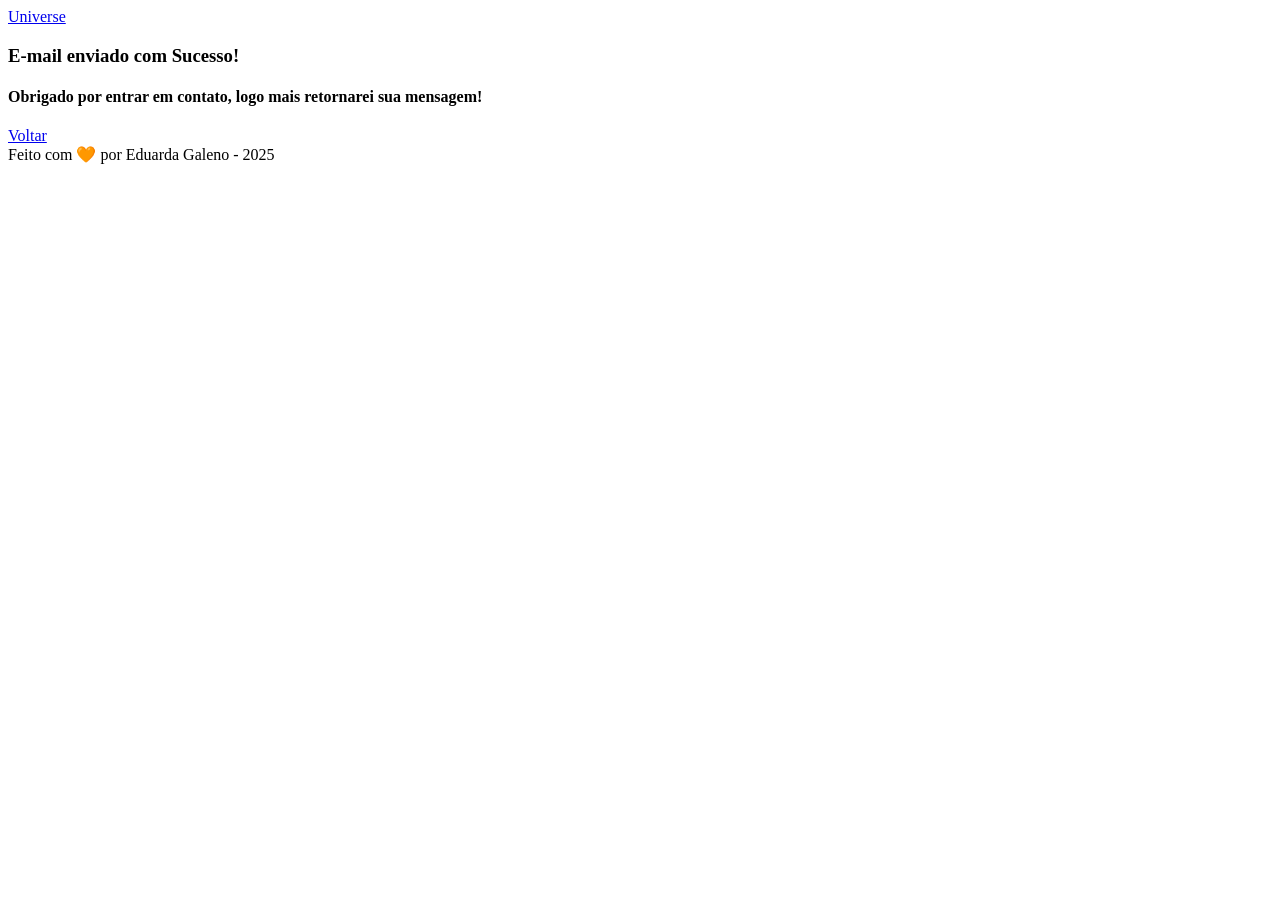
==== sucess.html @ d22bed63 ":tada: Construção da Página sucess" ====
<!DOCTYPE html>
<html lang="pt-br">

<head>

    <meta charset="UTF-8">
    <meta name="viewport" content="width=device-width, initial-scale=1.0">
    <meta name="description" content="Projeto Portfólio">
    <meta name="author" content="Generation Brasil">
    <meta name="keywords" content="HTML, CSS, JavaScript">
    <link rel="icon" href="./assets/img/favicon.svg" />

    <title>Universe</title>
</head>

<body>
    <!-- Cabeçalho da Página (header) -->
    <header>

        <!-- Div Conteudo do Cabeçalho -->
        <div id="header_content">

             <!-- Conteúdo do Cabeçalho -->
             <div id="menu_content_sucess">

                <!-- Hyperlink -->
                <a href="#">Universe</a>

            </div>

        </div>
    </header>

    <!-- Seção Principal da Página (main) -->
    <main>

        <!-- Seção Home -->
        <section id="home" >

            <!-- Texto da Seção Home -->
            <article id="home_texto" >

                <h1>E-mail enviado com Sucesso!</h1>
                <h4>Obrigado por entrar em contato, logo mais retornarei sua mensagem!</h4>

                <a class="botao" href="index.html">Voltar</a>

            </article>

        </section>

    </main>

    <!-- Rodapé da Página (footer) -->
    <footer>
        Feito com 🧡 por Eduarda Galeno - 2025
    </footer>

</body>

</html>
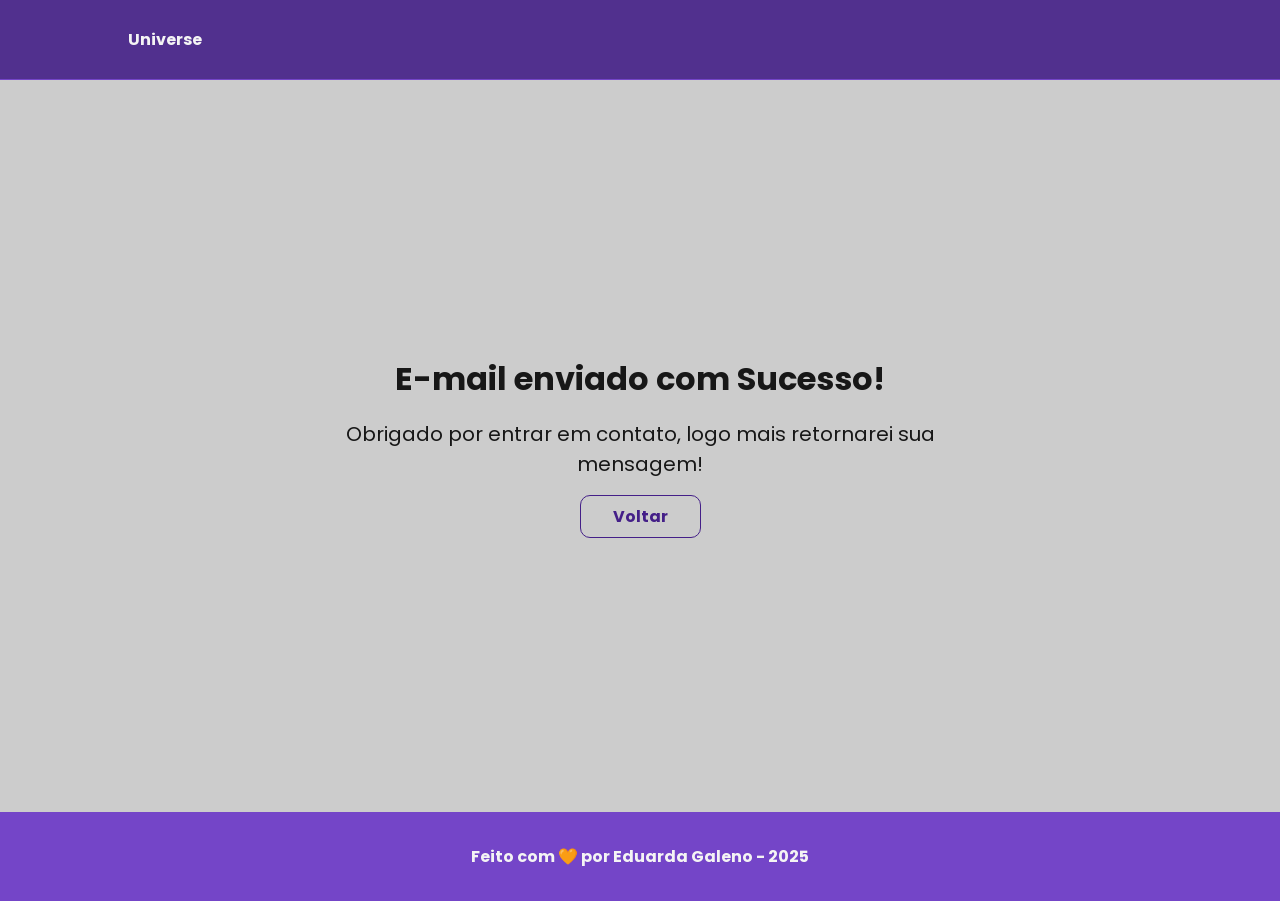
==== commit 536299f2: ":construction: Update CSS" ====
--- a/sucess.html
+++ b/sucess.html
@@ -2,6 +2,13 @@
 <html lang="pt-br">
 
 <head>
+
+    <!-- Fontes do Google -->
+    <link rel="preconnect" href="https://fonts.googleapis.com">
+    <link rel="preconnect" href="https://fonts.gstatic.com" crossorigin>
+
+    <!-- Fonte do Google - Poppins -->
+    <link href="https://fonts.googleapis.com/css2?family=Poppins&display=swap" rel="stylesheet">
 
     <meta charset="UTF-8">
     <meta name="viewport" content="width=device-width, initial-scale=1.0">
@@ -10,21 +17,24 @@
     <meta name="keywords" content="HTML, CSS, JavaScript">
     <link rel="icon" href="./assets/img/favicon.svg" />
 
-    <title>Universe</title>
+    <!-- Link para a Folha de Estilo da Página - CSS -->
+    <link rel="stylesheet" href="./assets/css/styles.css">
+
+    <title>Portfólio da Eduarda</title>
 </head>
 
 <body>
     <!-- Cabeçalho da Página (header) -->
-    <header>
+    <header class="flex menu_container">
 
         <!-- Div Conteudo do Cabeçalho -->
-        <div id="header_content">
+        <div id="header_content" class="menu_content">
 
              <!-- Conteúdo do Cabeçalho -->
              <div id="menu_content_sucess">
 
                 <!-- Hyperlink -->
-                <a href="#">Universe</a>
+                <a href="index.html">Universe</a>
 
             </div>
 
@@ -35,10 +45,10 @@
     <main>
 
         <!-- Seção Home -->
-        <section id="home" >
+        <section id="home" class="flex home_container_sucess">
 
             <!-- Texto da Seção Home -->
-            <article id="home_texto" >
+            <article id="home_sucess" class="flex">
 
                 <h1>E-mail enviado com Sucesso!</h1>
                 <h4>Obrigado por entrar em contato, logo mais retornarei sua mensagem!</h4>
--- a/assets/css/styles.css
+++ b/assets/css/styles.css
@@ -0,0 +1,489 @@
+/*  Reset Global da página HTML 
+    Este seletor afeta todos os elementos da página.
+*/
+* {
+    margin: 0;
+    padding: 0;
+
+    /* Faz com que width e height incluam a borda e o padding,*/
+    box-sizing: border-box;
+
+    /* Desabilita o sublinhado dos links*/
+    text-decoration: none;
+
+    /* Desabilita a borda de foco dos elementos*/
+    outline: none;
+
+    font-weight: 400;
+    font-family: 'Poppins', sans-serif;
+}
+
+/* Declaração das variáveis */
+:root {
+    --purple-200: #9a7bd1;
+    --purple-500: #6b36c8;
+    --purple-800: #441f88;
+
+    --gray-200: #cccccc;
+    --gray-400: #505861;
+
+    --black-800: #171717;
+
+    --white: #F9F9F9;
+}
+
+/* Configurações padrões da página 
+   Este seletor afeta todos os elementos debtro da tag html.
+*/
+html {
+    width: 100%;
+    height: 100vh;
+
+    /* Permite que a rolagem da página aconteça de forma suave*/
+    scroll-behavior: smooth;
+}
+
+body {
+    background-color: var(--gray-200);
+    color: var(--black-800);
+
+    /* Exibe as fontes com um traço mais fino e suave (Chrome e Edge) */
+    -webkit-font-smoothing: antialiased;
+
+    /* Exibe as fontes com um traço mais fino e suave (Firefox) */
+    -moz-osx-font-smoothing: grayscale;
+}
+
+button,
+a {
+    cursor: pointer;
+}
+
+.botao {
+    padding: 0.5rem 2rem;
+    border: 1px solid var(--purple-800);
+    border-radius: 10px;
+    font-size: 1rem;
+    font-weight: 700;
+    text-align: center;
+    color: var(--purple-800);
+    background: none;
+}
+
+.botao:hover {
+    color: var(--white);
+    background-color: var(--purple-800);
+}
+
+.flex {
+    display: flex;
+    justify-content: center;
+    align-items: center;
+}
+
+/* Estilização - Seção Header */
+
+.menu_container {
+    position: sticky;
+    top: 0;
+    width: 100%;
+    height: 5rem;
+    border-bottom: 1px solid var(--purple-500);
+    background-color: var(--purple-800);
+
+    /* Aplica transparência */
+    filter: opacity(0.9);
+}
+
+.menu_container a {
+    font-weight: 700;
+    color: var(--white);
+}
+
+.menu_container a:hover {
+    color: var(--purple-200);
+}
+
+.menu_content {
+    display: flex;
+    justify-content: space-between;
+    width: 100%;
+    max-width: 1120px;
+    padding: 0 1.5rem;
+}
+
+.menu_list {
+    text-align: center;
+    list-style: none;
+}
+
+.menu_list li {
+    margin-left: 1rem;
+}
+
+#menu_content_sucess {
+    width: 100%;
+    max-width: 1120px;
+    padding: 0 1.5rem;
+}
+
+/* Estilização da Seção Home */
+
+.home_container {
+
+    /* Calcula altura do elemento (altura do navegador - altura do menu + 20px) */
+    height: calc(100vh - 6.25rem);
+
+    max-width: 1120px;
+    margin: 1rem auto;
+    padding: 0 1rem;
+}
+
+.home_container p,
+h1,
+h4 {
+    font-size: 1rem;
+    text-align: center;
+}
+
+.home_container h1 {
+    font-size: 2.25rem;
+    font-weight: 700;
+    line-height: 3rem;
+}
+
+.home_container h4 {
+    font-weight: 700;
+}
+
+.home_container p {
+    margin: 1rem 0;
+}
+
+.home_container .botao {
+    width: 40%;
+}
+
+.home_content {
+    flex-direction: column;
+    width: 50vw;
+}
+
+.home_content img {
+    width: 75%;
+}
+
+/* Estilização da Seção Home - Página Sucess */
+
+.home_container_sucess {
+    height: calc(100vh - 12.5rem);
+    max-width: 1120px;
+    margin: 1rem auto;
+    padding: 0 1rem;
+}
+
+#home_sucess {
+    width: 50vw;
+    flex-direction: column;
+}
+
+#home_sucess h1 {
+    font-size: 2rem;
+    font-weight: 700;
+}
+
+#home_sucess h4 {
+    font-size: 1.25rem;
+    padding: 1rem;
+}
+
+/* Estilização da Seção Sobre */
+
+.sobre_container {
+    max-width: 1120px;
+    margin: -1.25rem auto;
+    padding: 0 1rem;
+    height: 100vh;
+}
+
+.sobre_container img {
+    width: 30%;
+    margin: 1rem;
+    border: 5px solid var(--purple-500);
+    border-radius: 50%;
+}
+
+.sobre_container h2 {
+    font-size: 2rem;
+    font-weight: bold;
+    line-height: 3rem;
+    text-align: center;
+}
+
+.sobre_container p {
+    margin: 1rem 0;
+    text-align: center;
+}
+
+.sobre_github {
+    justify-content: space-evenly;
+}
+
+#sobre_texto {
+    margin-left: 2rem;
+}
+
+/* Estilização da Seção Contact */
+
+.contato_container{
+    display: grid;
+    grid-template-columns: 1fr 1fr;
+    justify-content: center;
+    align-items: center;
+    gap: 1.25rem;
+    max-width: 1120px;
+    margin: 4rem auto 2rem;
+    padding: 0 2rem;
+}
+
+.contato_container h4{
+    margin: 1rem 0;
+    font-size: 2rem;
+    font-weight: 700;
+}
+
+.contato_content{
+    flex-direction: column;
+    margin: 4rem 0 0 0;
+    font-size: 1.25rem;
+}
+
+.contato_content p{
+    display: block;
+    text-align: justify;
+}
+
+/* Estilização da Seção Redes Sociais*/
+
+.social_container{
+    display:flex;
+    justify-content: space-evenly;
+    margin: 2rem 0 0 0;
+}
+
+.social_icon{
+    width: 4.75rem;
+    height: 4.75rem;
+}
+
+.social_icon:hover{
+    filter: brightness(0) 
+            saturate(100%) 
+            invert(20%) 
+            sepia(24%) 
+            saturate(4557%) 
+            hue-rotate(242deg) 
+            brightness(89%) 
+            contrast(108%);
+}
+
+/* Estilização da Seção Form*/
+
+form{
+    display: flex;
+    flex-direction: column;
+    margin: 7rem 0 0 0;
+    padding: 1.25rem;
+    border: none;
+}
+
+form label{
+    font-size: 1.25rem;
+    text-align: left;
+}
+
+form input,
+textarea{
+    width: 100%;
+    margin: 0.5rem 0 1rem;
+    padding: 0.5rem;
+    border-radius: 20px;
+    border: none;
+    font-size: 1rem;
+}
+
+textarea{
+    resize: none;
+}
+
+form span{
+    margin-bottom: 0.5rem;
+    margin-left: 0.75rem;
+    font-size: 0.75rem;
+    line-height: 1.25rem;
+    color: red;
+}
+
+/* Estilização da Seção Footer */
+
+footer {
+    margin: 0;
+    padding: 2rem;
+    font-weight: bold;
+    text-align: center;
+    color: var(--white);
+    background-color: var(--purple-500);
+    filter: opacity(0.9);
+}
+
+/* Modo Responsivo */
+
+/* Smartphone - Telas até 490px */
+
+@media screen and (max-width: 490px){
+
+    body{
+        display: flex;
+        flex-direction: column;
+        min-height: 100vh;
+    }
+
+    main{
+        display:flex;
+        flex: 1;
+        flex-direction: column;
+    }
+
+    footer{
+        margin-top: auto;
+    }
+
+    /* Ajustes no Menu*/
+
+    .menu_container{
+        height: auto;
+        padding: 1rem 0;
+    }
+
+    .menu_content{
+        justify-content: center;
+        max-width: 100%;
+        /* padding: 1rem; */
+    }
+
+    #titulo a{
+        font-size: 1.75rem;
+    }
+
+    .menu_list{
+        display: none;
+    }
+
+    /* Ajustes na Seção Home*/
+
+    .home_container{
+        flex-direction: column-reverse;
+        width: 100%;
+        height: auto;
+        margin-top: 2rem;
+    }
+
+    .home_content{
+        width: 100%;
+    }
+
+    .home_content h1{
+        font-size: 1.75rem;
+        line-height: 2.25rem;
+    }
+
+    .home_content .botao, img{
+        width: 80%
+    }
+
+    /* .home_content img{
+        width: 80%;
+    } */
+
+    #home_texto{
+        margin-top: 0.5rem;
+    }
+
+    #home_imagem{
+        margin-bottom: 0;
+    }
+
+    /* Ajustes na Seção About*/
+
+    .sobre_container{
+        flex-direction: column;
+        width: 100%;
+        height: auto;
+        margin-top: 3rem;
+    }
+
+    .sobre_container img{
+        width: 70%;
+    }
+
+    .sobre_container h1{
+        font-size: 1.75rem;
+        line-height: 2.25rem;
+    }
+
+    .sobre_github{
+        flex-direction: column;
+        gap: 0.5rem;
+    }
+
+    .sobre_github p{
+        display: none;
+    }
+
+    .sobre_github .botao{
+        width: 80%;
+    }
+    
+    /* Ajustes Contato */
+
+    .contato_container{
+        grid-template-columns: 1fr;
+        width: 100%;
+        height: auto;
+        margin-top: 2rem;
+        padding: 0 1rem;
+    }
+
+    .contato_content{
+        width: 100%
+    }
+
+    .contato_content h4{
+        font-size: 1.75rem;
+        line-height: 2.25rem;
+    }
+
+    .contato_content p{
+        margin: 1rem;
+    }
+
+    /* Ajustes da Seção Redes Sociais */
+
+    .social_container{
+        justify-content: center;
+        width: 100%;
+    }
+
+    .social_icon{
+        width: 4rem;
+        height: 4rem;
+    }
+
+    /* Ajustes da Seção Form */
+
+    form{
+        margin: 1rem 0 0 0;
+        padding: 1rem;
+    }
+
+}
